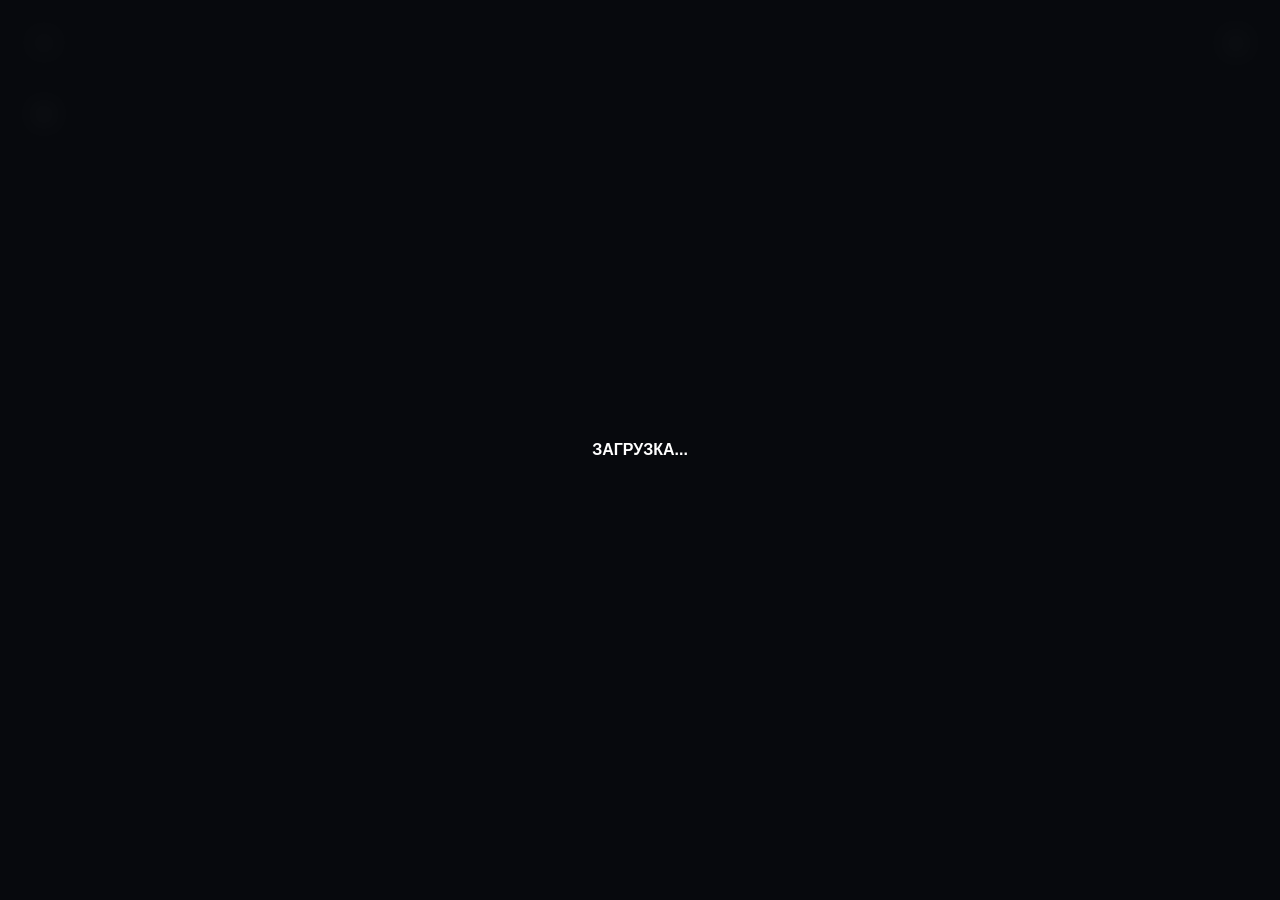
==== index.html @ c3de6f77 "при просмотре точки зум подстраивается под начальную и конечную метку" ====
<!DOCTYPE html>
<html lang="ru">
<head>
    <meta charset="utf-8">
    <title>Навигатор - Маршрут</title>
    <meta name="viewport" content="width=device-width, initial-scale=1.0, maximum-scale=1.0, user-scalable=no, viewport-fit=cover">
    <script src="https://api-maps.yandex.ru/2.1/?apikey=YANDEX_API_KEY&lang=ru_RU&suppressMapOpenBlock=true"></script>
    <script src="https://unpkg.com/@vkontakte/vk-bridge@latest/dist/browser.min.js"></script>
    <link rel="stylesheet" href="assets/css/menu-module.css">
    <!-- Список маршрутов -->
    <script src="assets/js/routes-list.js"></script>
    <script src="assets/js/menu-module.js"></script>
    <style>
    :root {
        --bg: #050505;
        --dark-panel: linear-gradient(180deg, rgba(20,20,20,0.85), rgba(10,10,10,0.8));
        --btn-txt: #ffffff;
        --border: rgba(255,255,255,0.25);
        --panel-blur: blur(22px);
        --target-lime: #00FF00;
    }
    html, body {
        margin: 0; padding: 0; height: 100%; width: 100%;
        font-family: -apple-system, sans-serif; overflow: hidden;
        background: var(--bg); position: fixed; touch-action: none;
        color: var(--btn-txt);
    }
    #map { position: absolute; inset: 0; z-index: 1; }
    [class*="-copyrights-pane"], [class*="-map-copyrights-promo"], [class*="-controls-pane"] { display: none !important; }

    /* Загрузочный экран */
    .loading-overlay {
        position: fixed; inset: 0; background: rgba(8,10,14,0.95);
        z-index: 9999; display: flex; flex-direction: column;
        align-items: center; justify-content: center;
        color: white; font-weight: 600; text-align: center;
        padding: 20px; backdrop-filter: blur(10px);
    }
    .loading-overlay.hidden { opacity: 0; pointer-events: none; transition: opacity 0.5s; }

    /* Wake Lock видео - невидимое */
    #wakeLockVideo {
        position: fixed;
        width: 1px;
        height: 1px;
        opacity: 0.001;
        pointer-events: none;
        z-index: -9999;
    }

    /* Общие стили кнопок */
    .circle-btn {
        position: absolute; z-index: 9005;
        background: var(--dark-panel);
        backdrop-filter: var(--panel-blur);
        -webkit-backdrop-filter: var(--panel-blur);
        width: 56px; height: 56px; border-radius: 50%;
        border: 1px solid var(--border);
        color: var(--btn-txt);
        cursor: pointer;
        transition: transform 0.15s, background 0.15s;
        display: flex; align-items: center; justify-content: center;
        box-shadow: 0 10px 25px rgba(0,0,0,0.22);
    }
    .circle-btn svg { fill: currentColor; width: 24px; height: 24px; }
    .circle-btn:active { transform: scale(0.95); background: rgba(30,32,40,0.9); }
    .circle-btn.active { background: rgba(52,199,89,0.42); border-color: rgba(103,255,153,0.45); }
    #listBtn { top: calc(16px + env(safe-area-inset-top)); left: 16px; }
    #locateBtn { top: calc(16px + env(safe-area-inset-top)); right: 16px; }

    /* Телеметрия */
    #telemetryPanel {
        position: absolute;
        top: calc(16px + env(safe-area-inset-top) + 66px); right: 16px;
        z-index: 9005;
        background: var(--dark-panel);
        backdrop-filter: var(--panel-blur);
        -webkit-backdrop-filter: var(--panel-blur);
        border-radius: 14px; padding: 10px 14px; color: white;
        display: none; flex-direction: column; align-items: center; gap: 6px;
        border: 1px solid var(--border);
        cursor: pointer;
        box-shadow: 0 10px 25px rgba(0,0,0,0.22);
        transition: transform 0.15s, background 0.15s;
        width: 56px; box-sizing: border-box;
    }
    #telemetryPanel.visible { display: flex; }
    #telemetryPanel:active { transform: scale(0.95); }
    .tel-item { display: flex; flex-direction: column; align-items: center; }
    .tel-label { font-size: 9px; color: #aaa; font-weight: 700; text-transform: uppercase; }
    .tel-value { font-size: 14px; font-weight: 800; text-align: center; }
    .tel-divider { height: 1px; width: 100%; background: rgba(255,255,255,0.15); margin: 4px 0; }

    /* HUD */
    #hud {
        position: absolute;
        bottom: calc(24px + env(safe-area-inset-bottom));
        left: 16px; right: 16px; z-index: 9000;
        background: var(--dark-panel);
        backdrop-filter: var(--panel-blur);
        -webkit-backdrop-filter: var(--panel-blur);
        border-radius: 20px; padding: 16px; color: var(--btn-txt);
        border: 1px solid var(--border);
        box-shadow: 0 12px 24px rgba(0,0,0,0.22);
        display: none; flex-direction: column; gap: 8px;
        pointer-events: auto;
        width: calc(100% - 32px); box-sizing: border-box;
    }
    #hud.active { display: flex; }
    .hud-header { display: flex; align-items: flex-start; gap: 10px; }
    .hud-index {
        background: rgba(255,255,255,0.2); color: white;
        font-size: 10px; font-weight: 800; padding: 2px 6px; border-radius: 6px;
    }
    .hud-cmd { font-size: 16px; font-weight: 700; flex: 1; }
    .hud-actions {
        width: 100%; display: flex; padding-top: 8px; gap: 8px;
        align-items: center; border-top: 1px solid rgba(255,255,255,0.1);
    }
    .hud-stats { display: flex; flex-direction: column; align-items: center; gap: 4px; }
    .hud-stats .stat-item { display: flex; align-items: baseline; gap: 2px; }
    .stat-value { font-size: 16px; font-weight: 800; line-height: 1; }
    .stat-value.in-range { color: var(--target-lime); }
    .stat-label-unit { font-size: 11px; color: #888; font-weight: 700; }
    .action-icon-btn {
        width: 36px; height: 36px; border-radius: 12px;
        display: flex; align-items: center; justify-content: center;
        background: rgba(255,255,255,0.12);
        border: 1px solid var(--border);
        cursor: pointer; flex-shrink: 0;
    }
    .action-icon-btn svg { fill: #f3f4f6; width: 20px; height: 20px; }
    #selectBtn {
        padding: 10px 16px; border-radius: 10px;
        border: 1px solid var(--border);
        background: rgba(52,199,89,0.42);
        border-color: rgba(103,255,153,0.45);
        color: #fff; font-size: 14px; font-weight: 700;
        cursor: pointer; flex-shrink: 0;
        transition: transform 0.15s, background 0.15s;
        display: none;
    }
    #selectBtn:active { transform: scale(0.95); }
    .nav-arrow-btn {
        width: 40px; height: 40px; border-radius: 10px;
        background: rgba(255,255,255,0.2);
        border: 1px solid rgba(255,255,255,0.4);
        display: flex; align-items: center; justify-content: center;
        cursor: pointer; flex-shrink: 0;
        transition: background 0.15s, transform 0.15s;
    }
    .nav-arrow-btn svg { fill: #ffffff; width: 24px; height: 24px; filter: drop-shadow(0 0 2px rgba(0,0,0,0.8)); }
    .nav-arrow-btn:active { transform: scale(0.95); background: rgba(255,255,255,0.3); }
    .nav-arrow-btn:disabled { opacity: 0.3; cursor: not-allowed; }

    /* Список точек */
    #pointsList {
        position: absolute;
        top: calc(16px + env(safe-area-inset-top) + 66px);
        bottom: calc(24px + env(safe-area-inset-bottom) + 150px);
        left: 16px;
        width: calc(100% - 32px);
        background: var(--dark-panel);
        backdrop-filter: var(--panel-blur);
        -webkit-backdrop-filter: var(--panel-blur);
        border-radius: 14px; border: 1px solid var(--border);
        z-index: 9700; box-shadow: 0 20px 40px rgba(0,0,0,0.35);
        pointer-events: auto;
        display: none; flex-direction: column; overflow: hidden;
    }
    #pointsList .header {
        padding: 12px 16px;
        border-bottom: 1px solid rgba(255,255,255,0.1);
        font-weight: 800; font-size: 11px; text-align: center;
        color: rgba(255,255,255,0.5); text-transform: uppercase;
    }
    #pointsListContent {
        overflow-y: auto; padding: 8px;
        display: flex; flex-direction: column; gap: 6px;
    }
    .point-item {
        display: flex; align-items: flex-start; gap: 10px;
        padding: 12px; border-radius: 16px; color: white;
        border-bottom: 1px solid rgba(255,255,255,0.05);
        cursor: pointer;
    }
    .point-item:active { background: rgba(255,255,255,0.08); }
    .point-item.active { background: rgba(255,255,255,0.14); }
    .point-badge {
        min-width: 24px; height: 24px; border-radius: 8px;
        background: rgba(255,255,255,0.1);
        font-size: 11px; font-weight: 800;
        display: flex; align-items: center; justify-content: center;
        margin-top: 4px;
    }
    .active .point-badge { background: rgba(255,255,255,0.24); color: #fff; }
    .point-content { flex: 1; min-width: 0; display: flex; flex-direction: column; gap: 2px; }
    .point-name {
        font-size: 15px; font-weight: 600; line-height: 1.3;
        color: #fff; word-wrap: break-word;
    }

    /* Комментарий */
    #commentBlock {
        display: none; margin-bottom: 10px; padding: 10px;
        background: rgba(255,149,0,0.15);
        border-radius: 10px; border: 1px solid rgba(255,149,0,0.4);
    }
    #commentBlock.visible { display: block; }
    #commentText { font-size: 12px; line-height: 1.5; color: #e5e7eb; white-space: pre-wrap; }
    #closeCommentBtn {
        width: 20px; height: 20px; border-radius: 6px;
        background: rgba(255,149,0,0.3);
        border: 1px solid rgba(255,149,0,0.5);
        color: #fff; display: flex; align-items: center; justify-content: center;
        cursor: pointer; font-size: 14px; line-height: 1; flex-shrink: 0;
    }

    /* Toast */
    #toast {
        position: fixed;
        top: calc(80px + env(safe-area-inset-top)); left: 50%;
        transform: translateX(-50%) translateY(-100px);
        background: var(--dark-panel); color: #ffffff;
        padding: 14px 24px; border-radius: 16px;
        font-size: 14px; z-index: 9999;
        transition: 0.4s; opacity: 0;
        backdrop-filter: var(--panel-blur);
        -webkit-backdrop-filter: var(--panel-blur);
        border: 1px solid var(--border); font-weight: 700;
        max-width: 80vw; white-space: pre-wrap;
        text-align: center; line-height: 1.4; pointer-events: none;
    }
    #toast.show { transform: translateX(-50%) translateY(0); opacity: 1; }
    #toast.success { background: rgba(52,199,89,0.95); }
    #toast.error { background: rgba(255,59,48,0.95); }
    #toast.info { background: rgba(0,0,0,0.82); }

    /* Wake lock */
    #v { position: fixed; width: 1px; height: 1px; opacity: 0.01; pointer-events: none; }
    </style>
</head>
<body>

<div id="loading" class="loading-overlay">
    <div id="loadingText">ЗАГРУЗКА...</div>
    <div id="errorMsg" style="color: #FF3B30; display: none; margin-top: 10px;"></div>
</div>

<!-- Wake Lock видео - зацикленное видео для предотвращения гашения экрана -->
<video id="wakeLockVideo" playsinline muted loop></video>

<div id="map"></div>
<button id="listBtn" class="circle-btn">
    <svg viewBox="0 0 24 24"><path d="M4 10.5c-.83 0-1.5.67-1.5 1.5s.67 1.5 1.5 1.5 1.5-.67 1.5-1.5-.67-1.5-1.5-1.5zm0-6c-.83 0-1.5.67-1.5 1.5S3.17 7.5 4 7.5 5.5 6.83 5.5 6 4.83 4.5 4 4.5zm0 12c-.83 0-1.5.68-1.5 1.5s.68 1.5 1.5 1.5 1.5-.68 1.5-1.5-.67-1.5-1.5-1.5zM7 19h14v-2H7v2zm0-6h14v-2H7v2zm0-8v2h14V5H7z"/></svg>
</button>
<button id="mapTypeBtn" class="circle-btn" title="Переключить вид карты" style="top: calc(88px + env(safe-area-inset-top)); left: 16px;">
    <svg viewBox="0 0 24 24"><path d="M11.99 18.54l-7.37-5.73L3 14.07l9 7 9-7-1.63-1.27-7.38 5.74zM12 16l7.36-5.73L21 9l-9-7-9 7 1.63 1.27L12 16z"/></svg>
</button>
<button id="locateBtn" class="circle-btn">
    <svg viewBox="0 0 24 24"><path d="M12 8c-2.21 0-4 1.79-4 4s1.79 4 4 4 4-1.79 4-4-1.79-4-4-4zm8.94 3c-.46-4.17-3.77-7.48-7.94-7.94V1h-2v2.06C6.83 3.52 3.52 6.83 3.06 11H1v2h2.06c.46 4.17 3.77 7.48 7.94 7.94V23h2v-2.06c4.17-.46 7.48-3.77 7.94-7.94H23v-2h-2.06zM12 19c-3.87 0-7-3.13-7-7s3.13-7 7-7 7 3.13 7 7-3.13 7-7 7z"/></svg>
</button>

<div id="telemetryPanel">
    <div class="tel-item"><span class="tel-label">КМ/Ч</span><span class="tel-value" id="telSpeed">0</span></div>
    <div class="tel-divider"></div>
    <div class="tel-item"><span class="tel-label">АЗ</span><span class="tel-value" id="telAz">0°</span></div>
</div>

<div id="hud">
    <div id="commentBlock">
        <div style="display:flex; justify-content:space-between; align-items:flex-start; gap:10px;">
            <div id="commentText"></div>
            <button id="closeCommentBtn">×</button>
        </div>
    </div>
    <div class="hud-header">
        <span class="hud-index" id="hudIndex">1</span>
        <div class="hud-cmd" id="hudCmd">Маршрут не выбран</div>
    </div>
    <div class="hud-actions">
        <button id="prevBtn" class="nav-arrow-btn" title="Предыдущая точка">
            <svg viewBox="0 0 24 24"><path d="M15.41 7.41L14 6l-6 6 6 6 1.41-1.41L10.83 12z"/></svg>
        </button>
        <div class="hud-stats">
            <div class="stat-item">
                <span class="stat-value" id="hudDist">---</span><span class="stat-label-unit">м</span>
            </div>
            <div class="stat-item">
                <span class="stat-value" id="hudTargetAz">---</span><span class="stat-label-unit">°</span>
            </div>
        </div>
        <div style="display:flex; gap:8px; flex:1; justify-content:center; align-items:center;">
            <button id="selectBtn">Выбрать</button>
            <button id="speakBtn" class="action-icon-btn">
                <svg viewBox="0 0 24 24"><path d="M3 9v6h4l5 5V4L7 9H3zm13.5 3c0-1.77-1.02-3.29-2.5-4.03v8.05c1.48-.73 2.5-2.25 2.5-4.02z"/></svg>
            </button>
        </div>
        <button id="nextBtn" class="nav-arrow-btn" title="Следующая точка">
            <svg viewBox="0 0 24 24"><path d="M10 6L8.59 7.41 13.17 12l-4.58 4.59L10 18l6-6z"/></svg>
        </button>
    </div>
</div>

<div id="pointsList">
    <div class="header">Список точек</div>
    <div id="pointsListContent"></div>
</div>
<div id="toast"></div>

<script>
// ============================================
// КОНФИГУРАЦИЯ
// ============================================
const COLORS = {
    Gold: { hex: '#FFD700' }, Blue: { hex: '#007AFF' }, Red: { hex: '#FF3B30' },
    Fuchsia: { hex: '#AF52DE' }, Orange: { hex: '#FF9500' }, Purple: { hex: '#5856D6' },
    Cyan: { hex: '#5AC8FA' }, Brown: { hex: '#A2845E' }, Lime: { hex: '#34C759' }
};

const APP = {
    map: null, userMarker: null, lastPos: null, lastAz: 0, autoCenter: false, currentSpeed: 0,
    navPoints: [], navCurrentIndex: 0, navPreviewIndex: -1,
    navAudio: new Audio(),
    navConfig: { TRIGGER_DIST: 25, AZ_TOLERANCE: 45, SPEED_THRESHOLD: 2 }
};

const $ = id => document.getElementById(id);

// ============================================
// VK MINI APPS
// ============================================
if (typeof vkBridge !== 'undefined') {
    vkBridge.send('VKWebAppInit');
}

// ============================================
// УВЕДОМЛЕНИЯ
// ============================================
let toastTimer = null;

function showToast(text, type = 'info', duration = 2000) {
    const el = $('toast');
    el.textContent = text;
    el.className = `toast ${type} show`;
    
    if (toastTimer) clearTimeout(toastTimer);
    toastTimer = setTimeout(() => el.classList.remove('show'), duration);
}

// ============================================
// ГЕОЛОКАЦИЯ
// ============================================
function getUserLocSvg(azimuth = 0) {
    return 'data:image/svg+xml;utf8,' + encodeURIComponent(
        `<svg xmlns="http://www.w3.org/2000/svg" width="40" height="40" viewBox="0 0 40 40">
            <g transform="rotate(${azimuth}, 20, 20)">
                <path d="M20,4 L32,34 L20,28 L8,34 Z" fill="#FF3B30" stroke="white" stroke-width="2"/>
            </g>
        </svg>`
    );
}

function calcAzimuth(p1, p2) {
    if (!p1 || !p2) return 0;
    const [la1, lo1] = p1.map(v => v * Math.PI / 180);
    const [la2, lo2] = p2.map(v => v * Math.PI / 180);
    const y = Math.sin(lo2 - lo1) * Math.cos(la2);
    const x = Math.cos(la1) * Math.sin(la2) - Math.sin(la1) * Math.cos(la2) * Math.cos(lo2 - lo1);
    return Math.round((Math.atan2(y, x) * 180 / Math.PI + 360) % 360);
}

function initGeolocation() {
    if (navigator.geolocation) {
        navigator.geolocation.watchPosition(
            (pos) => {
                const coords = [pos.coords.latitude, pos.coords.longitude];
                const speed = (pos.coords.speed || 0) * 3.6;
                if (APP.lastPos && speed >= APP.navConfig.SPEED_THRESHOLD)
                    APP.lastAz = calcAzimuth(APP.lastPos, coords);
                APP.lastPos = coords;
                APP.currentSpeed = speed;

                if (APP.userMarker) {
                    APP.userMarker.geometry.setCoordinates(coords);
                    APP.userMarker.options.set('visible', true);
                    APP.userMarker.options.set('iconImageHref', getUserLocSvg(APP.lastAz));
                }
                $('telSpeed').textContent = Math.round(APP.currentSpeed);
                $('telAz').textContent = `${Math.round(APP.lastAz)}°`;

                if (APP.autoCenter && APP.map) APP.map.setCenter(coords);
                if (APP.navCurrentIndex >= 0 && APP.navPreviewIndex < 0) navCheckTriggers();
            },
            (err) => console.warn('Geolocation error:', err),
            { enableHighAccuracy: true, maximumAge: 5000, timeout: 10000 }
        );
    }
}

function toggleAutoCenter() {
    APP.autoCenter = !APP.autoCenter;
    $('locateBtn').classList.toggle('active', APP.autoCenter);
    if (APP.autoCenter && APP.lastPos) APP.map.setCenter(APP.lastPos);
    showToast(APP.autoCenter ? 'Привязка включена' : 'Привязка отключена');
}

// ============================================
// ОТРИСОВКА МАРШРУТА
// ============================================
function getNavIconSvg(col, txt, az, isEnd, isCurr = false, hasComm = false) {
    const s = isEnd ? 34 : 40, c = s / 2;
    const strk = isCurr ? '#00FF00' : '#000000';
    const textColor = hasComm ? '#FF9500' : '#000000';
    const svg = `<svg xmlns="http://www.w3.org/2000/svg" width="${s}" height="${s}">
        <g transform="rotate(${az},${c},${c})">
            <polygon points="${c},2 ${c+10},${s-5} ${c},${s-14} ${c-10},${s-5}" fill="${col}" stroke="${strk}" stroke-width="1.5"/>
        </g>
        <circle cx="${c}" cy="${c}" r="${isEnd ? 7 : 9}" fill="${col}" stroke="${strk}" stroke-width="1.5"/>
        <text x="${c}" y="${c+0.5}" font-size="${isEnd ? 8 : 9}" font-family="Arial" font-weight="900" text-anchor="middle" dominant-baseline="middle" fill="${textColor}" stroke="white" stroke-width="2" style="paint-order:stroke fill">${txt}</text>
    </svg>`;
    return 'data:image/svg+xml;base64,' + btoa(unescape(encodeURIComponent(svg)));
}

// Очистка маршрута с карты
function clearRoute() {
    if (APP.map && APP.navPoints) {
        APP.navPoints.forEach(p => {
            if (p.placemark) APP.map.geoObjects.remove(p.placemark);
            if (p.line) APP.map.geoObjects.remove(p.line);
            if (p.endPlacemark) APP.map.geoObjects.remove(p.endPlacemark);
        });
    }
    APP.navPoints = [];
    APP.navCurrentIndex = 0;
    APP.navPreviewIndex = -1;
    
    // Скрываем HUD
    $('hud').classList.remove('active');
}

function renderRoutePoints() {
    if (APP.map && APP.navPoints) {
        APP.navPoints.forEach(p => {
            if (p.placemark) APP.map.geoObjects.remove(p.placemark);
            if (p.line) APP.map.geoObjects.remove(p.line);
            if (p.endPlacemark) APP.map.geoObjects.remove(p.endPlacemark);
        });
    }

    APP.navPoints = APP.navPoints.map((p, i) => {
        const isCurrent = (i === APP.navCurrentIndex);
        const isPreview = (i === APP.navPreviewIndex);
        const isPassed = (i < APP.navCurrentIndex);
        const isPrevious = (i === APP.navCurrentIndex - 1);  // Предыдущая точка
        const hasComm = p.comm && p.comm.trim() !== '';
        
        // В режиме предпросмотра показываем только просматриваемую точку
        // В обычном режиме показываем все точки кроме пройденных (кроме предыдущей)
        const showPoint = APP.navPreviewIndex >= 0 ? isPreview : (!isPassed || isCurrent || isPrevious);
        // Показываем путь только у текущей, предыдущей и просматриваемой точки
        const showPath = isCurrent || isPreview || isPrevious;

        if (!showPoint) return { ...p, placemark: null, line: null, endPlacemark: null, hidden: true };

        const placemark = new ymaps.Placemark([p.lat, p.lon], { pointIndex: i }, {
            iconLayout: 'default#image',
            iconImageHref: getNavIconSvg(p.hex, p.id, p.az, false, isCurrent || isPreview, hasComm),
            iconImageSize: [40, 40], iconImageOffset: [-20, -20],
            iconOpacity: isPreview ? 1 : (isPrevious ? 0.5 : (isPassed ? 0.3 : 1)),
            zIndex: (isCurrent || isPreview) ? 1000 : (isPassed ? 600 : 500)
        });
        placemark.events.add('click', e => {
            const idx = e.get('target').properties.get('pointIndex');
            if (idx !== APP.navCurrentIndex) showPreview(idx);
            else closePreview();
        });

        let line = null, endPlacemark = null;
        if (showPath && p.pts && p.pts.length >= 2) {
            line = new ymaps.Polyline(p.pts, {}, {
                strokeColor: p.hex,
                strokeWidth: isCurrent ? 4 : (isPreview || isPrevious ? 3 : 2),
                strokeOpacity: isCurrent ? 1 : (isPreview ? 0.8 : (isPrevious ? 0.5 : 0.4)),
                outline: true, outlineColor: '#000000', outlineWidth: 1.5
            });
            const last = p.pts[p.pts.length - 1], prev = p.pts[p.pts.length - 2];
            endPlacemark = new ymaps.Placemark(last, {}, {
                iconLayout: 'default#image',
                iconImageHref: getNavIconSvg(p.hex, p.id, calcAzimuth(prev, last), true, isCurrent || isPreview, hasComm),
                iconImageSize: [34, 34], iconImageOffset: [-17, -17],
                iconOpacity: isPreview ? 1 : (isPrevious ? 0.5 : (isPassed ? 0.3 : 1)),
                zIndex: isCurrent ? 950 : (isPrevious ? 900 : 800),
                interactive: false
            });
        }
        if (APP.map) {
            APP.map.geoObjects.add(placemark);
            if (line) APP.map.geoObjects.add(line);
            if (endPlacemark) APP.map.geoObjects.add(endPlacemark);
        }
        return { ...p, placemark, line, endPlacemark, hidden: false };
    });
    renderPointsList();
    updateHud();
}

function updateHud() {
    const isPreview = APP.navPreviewIndex >= 0;
    const idx = isPreview ? APP.navPreviewIndex : APP.navCurrentIndex;
    const t = APP.navPoints[idx];
    if (!t) return;

    $('hudIndex').textContent = idx + 1;
    $('hudCmd').textContent = t.cmd;
    $('hudTargetAz').textContent = Math.round(t.az);
    $('speakBtn').onclick = () => playCommand(t.cmd);

    $('selectBtn').style.display = isPreview ? 'flex' : 'none';
    if (isPreview) $('selectBtn').onclick = () => setTarget(idx);
    
    // Показываем статистику и в режиме просмотра
    document.querySelector('.hud-stats').style.display = 'flex';
    
    // В режиме просмотра показываем дистанцию до точки просмотра
    if (isPreview && APP.lastPos) {
        const d = ymaps.coordSystem.geo.getDistance(APP.lastPos, [t.lat, t.lon]);
        let ad = Math.abs(APP.lastAz - t.az) % 360;
        if (ad > 180) ad = 360 - ad;
        updateHudDist(d, ad);
    } else if (!isPreview) {
        // В обычном режиме дистанция обновляется в navCheckTriggers
    } else {
        // В режиме просмотра без геопозиции
        $('hudDist').textContent = '---';
        $('hudDist').classList.remove('in-range');
        $('hudTargetAz').classList.remove('in-range');
    }

    const prevBtn = $('prevBtn'), nextBtn = $('nextBtn');
    prevBtn.disabled = (idx <= 0);
    nextBtn.disabled = (idx >= APP.navPoints.length - 1);
    prevBtn.onclick = () => idx > 0 && showPreview(idx - 1);
    nextBtn.onclick = () => idx < APP.navPoints.length - 1 && showPreview(idx + 1);

    const hasComm = t.comm && t.comm.trim() !== '';
    $('commentText').textContent = t.comm;
    $('commentBlock').classList.toggle('visible', hasComm);
}

function updateHudDist(d, ad) {
    $('hudDist').textContent = `${Math.round(d)}`;
    $('hudDist').classList.toggle('in-range', d <= APP.navConfig.TRIGGER_DIST);
    $('hudTargetAz').classList.toggle('in-range', ad <= APP.navConfig.AZ_TOLERANCE);
}

function showPreview(i) {
    const p = APP.navPoints[i];
    if (!p) return;
    $('pointsList').style.display = 'none';
    APP.navPreviewIndex = i;
    updateHud();
    renderRoutePoints();

    if (p.pts && p.pts.length >= 2) {
        // Показываем только начальную и конечную точку пути просматриваемой метки
        const firstPt = p.pts[0];
        const lastPt = p.pts[p.pts.length - 1];
        
        // Вычисляем границы для отображения обеих точек
        const minLat = Math.min(firstPt[0], lastPt[0]);
        const maxLat = Math.max(firstPt[0], lastPt[0]);
        const minLon = Math.min(firstPt[1], lastPt[1]);
        const maxLon = Math.max(firstPt[1], lastPt[1]);
        
        // Добавляем небольшой отступ
        const latMargin = (maxLat - minLat) * 0.3 || 0.001;
        const lonMargin = (maxLon - minLon) * 0.3 || 0.001;
        
        const bounds = [
            [minLat - latMargin, minLon - lonMargin],
            [maxLat + latMargin, maxLon + lonMargin]
        ];
        
        // Устанавливаем карту по границам (автоматически подбирает зум)
        APP.map.setBounds(bounds, {
            checkZoomRange: true,
            duration: 1000
        });
    } else if (p.lat && p.lon) {
        APP.map.setCenter([p.lat, p.lon], 17);
    }
}

function setTarget(i) {
    APP.navCurrentIndex = i;
    APP.navPreviewIndex = -1;
    renderRoutePoints();
    updateHud();
    $('pointsList').style.display = 'none';
}

function closePreview() {
    APP.navPreviewIndex = -1;
    renderRoutePoints();
    updateHud();
}

function renderPointsList() {
    const list = $('pointsListContent');
    if (!list) return;
    list.innerHTML = APP.navPoints.map((p, i) => {
        const isPassed = i < APP.navCurrentIndex;
        const isCurrent = i === APP.navCurrentIndex;
        const isPreview = i === APP.navPreviewIndex;
        const isPrevious = i === APP.navCurrentIndex - 1;
        const cmdSafe = p.cmd.replace(/'/g, "\\'");
        const hasComm = p.comm && p.comm.trim() !== '';
        const badgeStyle = isCurrent ? 'background:#00FF00;color:black' :
                          isPreview ? 'background:rgba(61,160,255,0.6);color:black' :
                          isPrevious ? 'background:rgba(255,255,255,0.5);color:black' :
                          isPassed ? 'background:rgba(255,255,255,0.2)' : '';
        const opacity = isPrevious ? 0.6 : (isPassed && !isPreview ? 0.4 : 1);
        return `<div class="point-item ${isCurrent || isPreview ? 'active' : ''}" onclick="showPreview(${i});" style="opacity:${opacity}">
            <div class="point-badge" style="${badgeStyle}">${p.id}</div>
            <div class="point-content">
                <div class="point-name" style="display:flex; align-items:center; gap:6px;">
                    ${p.cmd}
                    ${hasComm ? '<span style="display:inline-flex; align-items:center; justify-content:center; width:18px; height:18px; background:rgba(255,149,0,0.9); border-radius:50%; color:#fff; font-size:13px; font-weight:800; flex-shrink:0;">i</span>' : ''}
                </div>
            </div>
            <button class="action-icon-btn" onclick="event.stopPropagation(); playCommand('${cmdSafe}');">
                <svg viewBox="0 0 24 24"><path d="M3 9v6h4l5 5V4L7 9H3zm13.5 3c0-1.77-1.02-3.29-2.5-4.03v8.05c1.48-.73 2.5-2.25 2.5-4.02z"/></svg>
            </button>
        </div>`;
    }).join('');
}

function togglePointsList() {
    const menu = $('pointsList');
    menu.style.display = menu.style.display === 'flex' ? 'none' : 'flex';
    if (menu.style.display === 'flex') renderPointsList();
}

// ============================================
// АУДИО
// ============================================
// Все возможные аудиокоманды для полного кэширования
const ALL_AUDIO_COMMANDS = [
    "На перекрестке повернем налево", "На перекрестке едем прямо", "На перекрестке повернем направо",
    "На перекрестке выполним разворот", "На круговом движении первый съезд", "На круговом движении второй съезд",
    "На круговом движении третий съезд", "На круговом движении четвертый съезд", "На круговом движении выполним разворот",
    "На регулируемом перекрестке повернем налево", "На регулируемом перекрестке едем прямо", "На регулируемом перекрестке повернем направо",
    "На регулируемом перекрестке выполним разворот", "На нерегулируемом перекрестке повернем налево", "На нерегулируемом перекрестке едем прямо",
    "На нерегулируемом перекрестке повернем направо", "На нерегулируемом перекрестке выполним разворот",
    "Выполним разворот вне перекрестка", "Выполним разворот в ближайшем разрешенном месте", "Найдите место для разворота и развернитесь",
    "Выполняем разгон до максимальной скорости", "Набираем максимальную скорость на данном участке дороги", "Разгоняемся до максимальной разрешенной скорости",
    "По моей команде выполним остановку и начало движения на подъеме", "Выполняем остановку и начало движения на подъеме",
    "Поворачиваем направо", "Поворачиваем налево", "Далее повернем направо", "Далее повернем налево",
    "На светофоре повернем направо", "На светофоре повернем налево", "Поворачиваем направо к ленте", "Поворачиваем направо на заправку",
    "Едем в прямом направлении", "Выполняем параллельную парковку и гараж",
    "Выполняем разворот в ограниченном пространстве", "Выполним разворот в ограниченном пространстве с использованием передачи заднего хода",
    "Выполняем остановку параллельно краю проезжей части", "Выполняем остановку в ближайшем разрешенном месте",
    "Начинаем движение", "Как будете готовы начинаем движение",
    "Выполним разворот в ближайшем разрешенном месте", "Найдите место для остановки и остановитесь", "Остановитесь в ближайшем разрешенном месте"
];

function getAudioPath(text) {
    if (!text) return null;
    const normalized = text.normalize('NFC').toLowerCase()
        .replace(/[.,\/#!$%\^&\*;:{}=\-`~()]/g, "").trim()
        .replace(/\s+/g, '_');
    return `audio/${encodeURIComponent(normalized)}.mp3`;
}

async function playCommand(text) {
    const path = getAudioPath(text);
    if (!path) return;
    APP.navAudio.pause();
    if ('caches' in window) {
        try {
            const cache = await caches.open('route-audio-v1');
            const cached = await cache.match(path);
            if (cached) {
                APP.navAudio.src = URL.createObjectURL(await cached.blob());
                APP.navAudio.play().catch(e => console.error(e));
                return;
            }
        } catch (e) { console.warn("Cache error:", e); }
    }
    APP.navAudio.src = path;
    APP.navAudio.play().catch(e => console.warn("Audio play failed:", e));
}

async function preloadAudio() {
    if (!('caches' in window)) return;

    const cache = await caches.open('route-audio-v1');

    // Кэшируем все возможные команды
    const allPaths = ALL_AUDIO_COMMANDS.map(cmd => getAudioPath(cmd)).filter(p => p);
    const uniquePaths = [...new Set(allPaths)];

    let loaded = 0;
    let failed = 0;

    for (const path of uniquePaths) {
        try {
            const res = await fetch(path);
            if (res.ok) await cache.put(path, res);
            else failed++;
        } catch (e) {
            failed++;
        }
        loaded++;
    }

    const cachedCount = loaded - failed;
    console.log(`Закешировано: ${cachedCount}/${uniquePaths.length} файлов`);
}

// ============================================
// ТРИГГЕРЫ
// ============================================
function navCheckTriggers() {
    if (APP.navCurrentIndex < 0 || !APP.lastPos || !APP.navPoints[APP.navCurrentIndex]) return;
    const t = APP.navPoints[APP.navCurrentIndex];
    const d = ymaps.coordSystem.geo.getDistance(APP.lastPos, [t.lat, t.lon]);
    let ad = Math.abs(APP.lastAz - t.az) % 360;
    if (ad > 180) ad = 360 - ad;
    updateHudDist(d, ad);

    if (d <= APP.navConfig.TRIGGER_DIST && ad <= APP.navConfig.AZ_TOLERANCE) {
        playCommand(t.cmd);
        APP.navCurrentIndex++;
        APP.navPreviewIndex = -1;
        if (APP.navCurrentIndex < APP.navPoints.length) {
            renderRoutePoints();
            updateHud();
        } else {
            $('hudCmd').textContent = "ФИНИШ";
            showToast('Маршрут завершён!', 'success');
        }
    }
}

// ============================================
// ЗАГРУЗКА МАРШРУТА
// ============================================
// Функция принимает JSON данные маршрута (не название!)
function loadRouteFromJSON(data) {
    processRouteData(data, 'Маршрут');
}

function processRouteData(data, name) {
    // Включаем Wake Lock
    startWakeLock();
    
    console.log('processRouteData:', { data, name });
    
    if (!data || !Array.isArray(data)) {
        throw new Error('Неверный формат данных: ожидается массив');
    }
    if (data.length === 0) {
        throw new Error('Маршрут пуст');
    }
    
    APP.navPoints = data.map((d, i) => {
        const pts = d.pts || [];
        if (!pts || pts.length === 0) {
            console.warn('Точка ' + i + ' без координат, пропускаем');
            return null;
        }
        return {
            id: d.id || (i + 1), lat: pts[0]?.[0], lon: pts[0]?.[1],
            color: d.color, hex: COLORS[d.color]?.hex || '#007AFF',
            cmd: (d.cmd || d.comm || `Т${i + 1}`).trim(),
            comm: d.comm || '', pts: pts,
            az: pts.length >= 2 ? calcAzimuth(pts[0], pts[1]) : 0
        };
    }).filter(p => p !== null);
    
    console.log('Обработано точек:', APP.navPoints.length);
    
    if (APP.navPoints.length === 0) {
        throw new Error('Нет валидных точек в маршруте');
    }
    
    APP.navCurrentIndex = 0;
    APP.navPreviewIndex = -1;

    $('hud').classList.add('active');
    $('telemetryPanel').classList.add('visible');
    $('jsonModal').classList.add('hidden');
    $('loading').classList.add('hidden');

    renderRoutePoints();
    updateHud();

    // Показываем все точки маршрута на карте
    if (APP.navPoints.length > 0 && APP.map) {
        setTimeout(() => {
            // Вычисляем границы только по точкам маршрута (игнорируя маркер пользователя)
            let minLat = Infinity, maxLat = -Infinity;
            let minLon = Infinity, maxLon = -Infinity;
            
            APP.navPoints.forEach(p => {
                if (p.lat && p.lon) {
                    if (p.lat < minLat) minLat = p.lat;
                    if (p.lat > maxLat) maxLat = p.lat;
                    if (p.lon < minLon) minLon = p.lon;
                    if (p.lon > maxLon) maxLon = p.lon;
                }
            });
            
            // Устанавливаем карту по границам точек маршрута
            if (minLat !== Infinity) {
                const bounds = [[minLat, minLon], [maxLat, maxLon]];
                APP.map.setBounds(bounds, { zoomMargin: 80 });
                console.log('[Map] Карта по границам маршрута:', bounds);
            }
        }, 100);
    }
    preloadAudio();

    // Получаем имя маршрута из URL (hash или query)
    let routeName = name;

    // Проверяем query string: ?m=id-название
    const searchParam = new URLSearchParams(window.location.search).get('m');
    if (searchParam) {
        routeName = searchParam;
    } else {
        // Проверяем hash: #m=id-название
        const hash = window.location.hash.slice(1);
        if (hash) {
            const hashParams = new URLSearchParams(hash);
            const hashParam = hashParams.get('m');
            if (hashParam) {
                routeName = hashParam;
            }
        }
    }

    console.log(`[App] Маршрут загружен: ${routeName}`);
}

// ============================================
// WAKE LOCK (Видео + Аудио + Canvas)
// ============================================
let wakeLockInterval = null;
const wakeVideo = document.getElementById('wakeLockVideo');
let wakeCanvas = null;
let wakeCanvasStream = null;

// Генерация видео через Canvas для Wake Lock
function initWakeVideo() {
    if (!wakeCanvas) {
        wakeCanvas = document.createElement('canvas');
        wakeCanvas.width = 1;
        wakeCanvas.height = 1;
        const ctx = wakeCanvas.getContext('2d');
        ctx.fillStyle = '#000';
        ctx.fillRect(0, 0, 1, 1);
        
        // Получаем MediaStream из canvas
        if (wakeCanvas.captureStream) {
            wakeCanvasStream = wakeCanvas.captureStream(30);
        } else if (wakeCanvas.mozCaptureStream) {
            wakeCanvasStream = wakeCanvas.mozCaptureStream(30);
        }
    }
}

// Пустой аудио буфер для инициализации аудио контекста
function initAudioContext() {
    if (typeof AudioContext !== 'undefined') {
        const audioCtx = new (window.AudioContext || window.webkitAudioContext)();
        const oscillator = audioCtx.createOscillator();
        const gainNode = audioCtx.createGain();
        gainNode.gain.value = 0;
        oscillator.connect(gainNode);
        gainNode.connect(audioCtx.destination);
        oscillator.start();
        setTimeout(() => oscillator.stop(), 100);
        return audioCtx;
    }
    return null;
}

function startWakeLock() {
    console.log('startWakeLock called');
    
    // Инициализируем canvas видео
    initWakeVideo();
    
    // Метод 1: Воспроизведение видео из canvas
    if (wakeVideo && wakeCanvasStream) {
        wakeVideo.srcObject = wakeCanvasStream;
        wakeVideo.play().catch(e => console.log('Wake video error:', e));
        console.log('Wake video started');
    }
    
    // Метод 2: Аудио контекст для предотвращения сна
    const audioCtx = initAudioContext();
    console.log('Audio context initialized');
    
    // Метод 3: Периодическая активность
    if ('vibrate' in navigator) {
        navigator.vibrate(0);
    }
    
    // Повторяем каждые 3 секунды для надёжности
    if (wakeLockInterval) clearInterval(wakeLockInterval);
    wakeLockInterval = setInterval(() => {
        if (wakeVideo && wakeVideo.paused) {
            wakeVideo.play().catch(e => console.log('Wake video restart error:', e));
            console.log('Wake video restarted');
        }
        if (audioCtx && audioCtx.state === 'suspended') {
            audioCtx.resume();
        }
        // Рисуем на canvas для активности
        if (wakeCanvas) {
            const ctx = wakeCanvas.getContext('2d');
            ctx.fillStyle = '#' + Math.floor(Math.random()*16777215).toString(16);
            ctx.fillRect(0, 0, 1, 1);
        }
    }, 3000);
    
    console.log('Wake Lock started');
}

function stopWakeLock() {
    if (wakeLockInterval) {
        clearInterval(wakeLockInterval);
        wakeLockInterval = null;
    }
    if (wakeVideo) {
        wakeVideo.pause();
        wakeVideo.srcObject = null;
    }
}

// При загрузке страницы тоже пробуем включить
document.addEventListener('DOMContentLoaded', () => {
    setTimeout(startWakeLock, 500);
});

// ============================================
// ИНИЦИАЛИЗАЦИЯ
// ============================================
ymaps.ready(() => {
    APP.map = new ymaps.Map('map', {
        center: [56.3399, 43.9332], zoom: 17,
        type: 'yandex#satellite', controls: []
    });

    APP.userMarker = new ymaps.Placemark([0, 0], {}, {
        iconLayout: 'default#image',
        iconImageHref: getUserLocSvg(0),
        iconImageSize: [40, 40], iconImageOffset: [-20, -20],
        zIndex: 5000, visible: false
    });
    APP.map.geoObjects.add(APP.userMarker);
    initGeolocation();

    // Обработчики
    $('listBtn').addEventListener('click', togglePointsList);
    $('locateBtn').addEventListener('click', toggleAutoCenter);
    $('closeCommentBtn').addEventListener('click', e => {
        e.stopPropagation();
        $('commentBlock').classList.remove('visible');
    });
    
    // Переключение вида карты (спутник → схема → гибрид → спутник)
    let mapTypeIndex = 0; // 0 = спутник, 1 = схема, 2 = гибрид
    const mapTypes = ['yandex#satellite', 'yandex#map', 'yandex#hybrid'];
    $('mapTypeBtn').addEventListener('click', () => {
        mapTypeIndex = (mapTypeIndex + 1) % 3;
        APP.map.setType(mapTypes[mapTypeIndex]);
        console.log('[Map] Тип карты:', mapTypes[mapTypeIndex]);
    });

    // Клик по карте
    APP.map.events.add('click', () => {
        closePreview();
        $('pointsList').style.display = 'none';
    });

    // Инициализация модуля меню
    MenuModule.init(loadRouteFromJSON);
    
    $('loading').classList.add('hidden');
});
</script>
</body>
</html>
---- assets/css/menu-module.css ----
/* Menu Module Styles */

/* Кнопка меню - овальная */
#menuBtn {
    position: absolute;
    top: calc(16px + env(safe-area-inset-top));
    left: 50%;
    transform: translateX(-50%);
    z-index: 9005;
    width: auto;
    padding: 0 16px;
    border-radius: 100px;
    height: 56px;
    gap: 8px;
    background: var(--dark-panel);
    backdrop-filter: var(--panel-blur);
    -webkit-backdrop-filter: var(--panel-blur);
    border: 1px solid var(--border);
    color: var(--btn-txt);
    cursor: pointer;
    transition: transform 0.15s, background 0.15s;
    display: flex;
    align-items: center;
    justify-content: center;
    box-shadow: 0 10px 25px rgba(0,0,0,0.22);
}
#menuBtn svg { flex-shrink: 0; }
#menuBtn span { font-size: 13px; font-weight: 700; white-space: nowrap; }
#menuBtn:active { transform: translateX(-50%) scale(0.95); background: rgba(30,32,40,0.9); }

/* Модальное окно - панель на почти весь экран */
#jsonModal {
    position: fixed;
    top: calc(16px + env(safe-area-inset-top));
    left: 50%;
    transform: translateX(-50%) translateY(-100px);
    z-index: 10000;
    display: flex;
    opacity: 0;
    pointer-events: none;
    transition: transform 0.3s, opacity 0.3s;
    width: 95%;
    max-width: 95%;
}
#jsonModal.hidden {
    transform: translateX(-50%) translateY(-100px);
    opacity: 0;
    pointer-events: none;
}
#jsonModal:not(.hidden) {
    transform: translateX(-50%) translateY(0);
    opacity: 1;
    pointer-events: auto;
}
.modal-sheet {
    width: 100%;
    max-height: calc(100vh - 100px - env(safe-area-inset-top) - env(safe-area-inset-bottom));
    background: var(--dark-panel);
    backdrop-filter: var(--panel-blur);
    -webkit-backdrop-filter: var(--panel-blur);
    border: 1px solid var(--border);
    border-radius: 16px;
    padding: 20px;
    display: flex;
    flex-direction: column;
    gap: 12px;
    box-shadow: 0 10px 40px rgba(0,0,0,0.5);
    overflow: hidden;
}
.modal-title {
    font-size: 16px;
    font-weight: 800;
    text-align: center;
    color: #fff;
}
.modal-input {
    width: 100%;
    padding: 14px;
    border-radius: 12px;
    border: 1px solid var(--border);
    background: rgba(40,42,50,0.5);
    color: #fff;
    font-size: 14px;
    font-family: inherit;
    box-sizing: border-box;
    outline: none;
    margin-top: 16px;
}
.modal-buttons {
    display: flex;
    gap: 8px;
    margin-top: 16px;
}
.modal-btn {
    flex: 1;
    padding: 14px;
    border-radius: 12px;
    border: none;
    font-size: 15px;
    font-weight: 700;
    cursor: pointer;
    transition: transform 0.15s;
}
.modal-btn:active { transform: scale(0.98); }
.modal-btn-green { background: rgba(52,199,89,0.42); border: 1px solid rgba(103,255,153,0.45); color: #fff; }
.modal-btn-muted { background: rgba(40,40,45,0.3); border: 1px solid var(--border); color: #fff; }

/* Список маршрутов */
.routes-list {
    margin-top: 16px;
    flex: 1;
    overflow-y: auto;
    display: flex;
    flex-direction: column;
    gap: 6px;
    padding: 4px;
}

.route-item {
    display: flex;
    flex-direction: column;
    align-items: flex-start;
    padding: 12px;
    border-radius: 12px;
    background: rgba(40,42,50,0.5);
    border: 1px solid var(--border);
    cursor: pointer;
    transition: transform 0.15s, background 0.15s;
    text-align: left;
    width: 100%;
}

.route-item:active {
    transform: scale(0.98);
    background: rgba(52,199,89,0.3);
}

.route-name {
    font-size: 15px;
    font-weight: 700;
    color: #fff;
    line-height: 1.3;
}

.route-id {
    font-size: 11px;
    color: #888;
    margin-top: 4px;
    font-family: monospace;
}
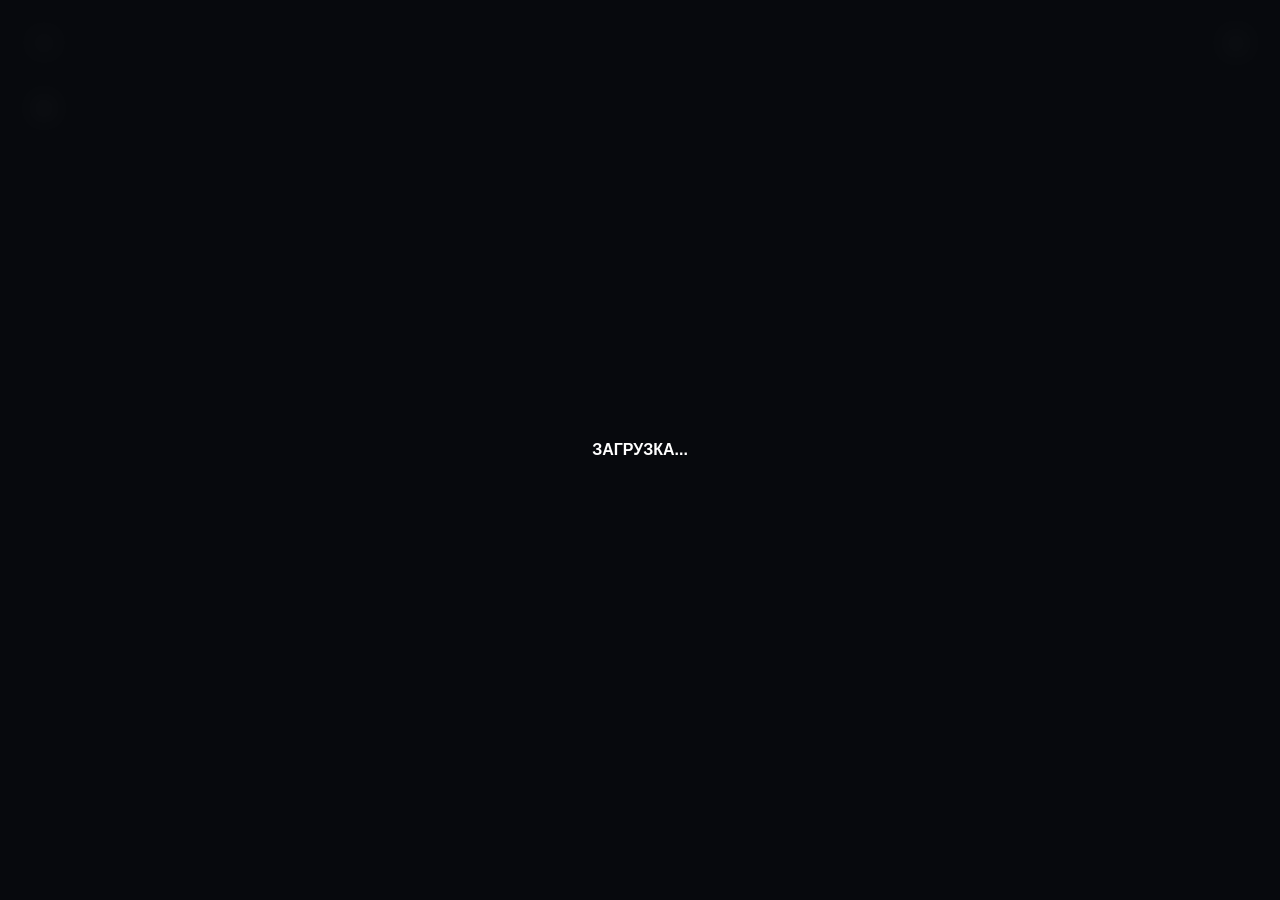
==== commit 090c9186: "переместил кнопку динамика вверх в панели выбрать сместил вправо к стрелке спидометр сделал круглым " ====
--- a/index.html
+++ b/index.html
@@ -76,20 +76,26 @@
         background: var(--dark-panel);
         backdrop-filter: var(--panel-blur);
         -webkit-backdrop-filter: var(--panel-blur);
-        border-radius: 14px; padding: 10px 14px; color: white;
-        display: none; flex-direction: column; align-items: center; gap: 6px;
+        border-radius: 50%;
         border: 1px solid var(--border);
         cursor: pointer;
         box-shadow: 0 10px 25px rgba(0,0,0,0.22);
         transition: transform 0.15s, background 0.15s;
-        width: 56px; box-sizing: border-box;
+        width: 56px; height: 56px;
+        box-sizing: border-box;
+        display: none;
+        flex-direction: column;
+        align-items: center;
+        justify-content: center;
+        gap: 4px;
+        padding: 8px;
     }
     #telemetryPanel.visible { display: flex; }
     #telemetryPanel:active { transform: scale(0.95); }
     .tel-item { display: flex; flex-direction: column; align-items: center; }
-    .tel-label { font-size: 9px; color: #aaa; font-weight: 700; text-transform: uppercase; }
-    .tel-value { font-size: 14px; font-weight: 800; text-align: center; }
-    .tel-divider { height: 1px; width: 100%; background: rgba(255,255,255,0.15); margin: 4px 0; }
+    .tel-label { font-size: 8px; color: #aaa; font-weight: 700; text-transform: uppercase; }
+    .tel-value { font-size: 13px; font-weight: 800; text-align: center; }
+    .tel-divider { height: 1px; width: 100%; background: rgba(255,255,255,0.15); margin: 4px 0; display: none; }
 
     /* HUD */
     #hud {
@@ -107,21 +113,97 @@
         width: calc(100% - 32px); box-sizing: border-box;
     }
     #hud.active { display: flex; }
-    .hud-header { display: flex; align-items: flex-start; gap: 10px; }
+    .hud-header { display: flex; align-items: center; gap: 10px; }
     .hud-index {
         background: rgba(255,255,255,0.2); color: white;
         font-size: 10px; font-weight: 800; padding: 2px 6px; border-radius: 6px;
     }
     .hud-cmd { font-size: 16px; font-weight: 700; flex: 1; }
+    .hud-header .action-icon-btn {
+        width: 40px; height: 40px; border-radius: 12px;
+        display: flex; align-items: center; justify-content: center;
+        background: rgba(255,255,255,0.12);
+        border: 1px solid var(--border);
+        cursor: pointer; flex-shrink: 0;
+    }
+    .hud-header .action-icon-btn svg { fill: #f3f4f6; width: 20px; height: 20px; }
+    .hud-header .action-icon-btn:active { transform: scale(0.95); }
     .hud-actions {
         width: 100%; display: flex; padding-top: 8px; gap: 8px;
         align-items: center; border-top: 1px solid rgba(255,255,255,0.1);
     }
-    .hud-stats { display: flex; flex-direction: column; align-items: center; gap: 4px; }
-    .hud-stats .stat-item { display: flex; align-items: baseline; gap: 2px; }
+    .hud-stats { display: flex; flex-direction: row; align-items: center; gap: 8px; }
+    .hud-stats .stat-item { display: flex; flex-direction: column; align-items: center; gap: 4px; }
     .stat-value { font-size: 16px; font-weight: 800; line-height: 1; }
     .stat-value.in-range { color: var(--target-lime); }
     .stat-label-unit { font-size: 11px; color: #888; font-weight: 700; }
+    
+    /* Компас в HUD панели */
+    .hud-stats .azimuth-compass {
+        width: 32px; height: 32px; border-radius: 50%;
+        background: rgba(0,0,0,0.3); border: 2px solid rgba(255,255,255,0.3);
+        position: relative; display: flex; align-items: center; justify-content: center;
+        transition: background 0.3s, border-color 0.3s;
+        flex-shrink: 0;
+    }
+    .hud-stats .azimuth-compass.in-range {
+        background: rgba(0,255,0,0.15); border-color: var(--target-lime);
+    }
+    .hud-stats .compass-arrow {
+        width: 2px; height: 26px;
+        margin-top: -13px;
+    }
+    .hud-stats .compass-arrow::before {
+        height: 20px;
+    }
+    .hud-stats .compass-arrow::after {
+        border-left: 3px solid transparent;
+        border-right: 3px solid transparent;
+        border-bottom: 5px solid currentColor;
+        top: -4px;
+    }
+    .hud-stats .compass-center {
+        width: 5px; height: 5px;
+    }
+    
+    /* Базовые стили компаса */
+    .compass-arrow {
+        position: absolute; width: 2px; height: 26px;
+        transform-origin: center center; top: 50%;
+        margin-top: -13px; border-radius: 2px; transition: transform 0.3s ease-out;
+        display: flex; flex-direction: column; align-items: center;
+    }
+    .compass-arrow::after {
+        content: '';
+        width: 0; height: 0;
+        border-left: 3px solid transparent;
+        border-right: 3px solid transparent;
+        border-bottom: 5px solid currentColor;
+        position: absolute; top: -4px;
+    }
+    .compass-arrow::before {
+        content: '';
+        width: 2px; height: 20px;
+        border-radius: 2px;
+    }
+    .compass-arrow-user {
+        color: #FF3B30;
+        z-index: 2;
+    }
+    .compass-arrow-user::before {
+        background: linear-gradient(to top, #FF3B30, #FF6B6B);
+    }
+    .compass-arrow-target {
+        color: #007AFF;
+        z-index: 1; opacity: 0.8;
+    }
+    .compass-arrow-target::before {
+        background: linear-gradient(to top, #007AFF, #5AC8FA);
+    }
+    .compass-center {
+        width: 5px; height: 5px; border-radius: 50%;
+        background: rgba(255,255,255,0.5); z-index: 3;
+    }
     .action-icon-btn {
         width: 36px; height: 36px; border-radius: 12px;
         display: flex; align-items: center; justify-content: center;
@@ -136,9 +218,8 @@
         background: rgba(52,199,89,0.42);
         border-color: rgba(103,255,153,0.45);
         color: #fff; font-size: 14px; font-weight: 700;
-        cursor: pointer; flex-shrink: 0;
+        cursor: pointer;
         transition: transform 0.15s, background 0.15s;
-        display: none;
     }
     #selectBtn:active { transform: scale(0.95); }
     .nav-arrow-btn {
@@ -254,7 +335,7 @@
 <button id="listBtn" class="circle-btn">
     <svg viewBox="0 0 24 24"><path d="M4 10.5c-.83 0-1.5.67-1.5 1.5s.67 1.5 1.5 1.5 1.5-.67 1.5-1.5-.67-1.5-1.5-1.5zm0-6c-.83 0-1.5.67-1.5 1.5S3.17 7.5 4 7.5 5.5 6.83 5.5 6 4.83 4.5 4 4.5zm0 12c-.83 0-1.5.68-1.5 1.5s.68 1.5 1.5 1.5 1.5-.68 1.5-1.5-.67-1.5-1.5-1.5zM7 19h14v-2H7v2zm0-6h14v-2H7v2zm0-8v2h14V5H7z"/></svg>
 </button>
-<button id="mapTypeBtn" class="circle-btn" title="Переключить вид карты" style="top: calc(88px + env(safe-area-inset-top)); left: 16px;">
+<button id="mapTypeBtn" class="circle-btn" title="Переключить вид карты" style="top: calc(82px + env(safe-area-inset-top)); left: 16px;">
     <svg viewBox="0 0 24 24"><path d="M11.99 18.54l-7.37-5.73L3 14.07l9 7 9-7-1.63-1.27-7.38 5.74zM12 16l7.36-5.73L21 9l-9-7-9 7 1.63 1.27L12 16z"/></svg>
 </button>
 <button id="locateBtn" class="circle-btn">
@@ -263,8 +344,6 @@
 
 <div id="telemetryPanel">
     <div class="tel-item"><span class="tel-label">КМ/Ч</span><span class="tel-value" id="telSpeed">0</span></div>
-    <div class="tel-divider"></div>
-    <div class="tel-item"><span class="tel-label">АЗ</span><span class="tel-value" id="telAz">0°</span></div>
 </div>
 
 <div id="hud">
@@ -277,6 +356,9 @@
     <div class="hud-header">
         <span class="hud-index" id="hudIndex">1</span>
         <div class="hud-cmd" id="hudCmd">Маршрут не выбран</div>
+        <button id="speakBtn" class="action-icon-btn" style="width:40px;height:40px;flex-shrink:0;">
+            <svg viewBox="0 0 24 24"><path d="M3 9v6h4l5 5V4L7 9H3zm13.5 3c0-1.77-1.02-3.29-2.5-4.03v8.05c1.48-.73 2.5-2.25 2.5-4.02z"/></svg>
+        </button>
     </div>
     <div class="hud-actions">
         <button id="prevBtn" class="nav-arrow-btn" title="Предыдущая точка">
@@ -286,16 +368,15 @@
             <div class="stat-item">
                 <span class="stat-value" id="hudDist">---</span><span class="stat-label-unit">м</span>
             </div>
-            <div class="stat-item">
-                <span class="stat-value" id="hudTargetAz">---</span><span class="stat-label-unit">°</span>
+            <div class="azimuth-compass" id="hudCompass">
+                <div class="compass-arrow compass-arrow-user" id="hudUserArrow"></div>
+                <div class="compass-arrow compass-arrow-target" id="hudTargetArrow"></div>
+                <div class="compass-center"></div>
             </div>
         </div>
         <div style="display:flex; gap:8px; flex:1; justify-content:center; align-items:center;">
-            <button id="selectBtn">Выбрать</button>
-            <button id="speakBtn" class="action-icon-btn">
-                <svg viewBox="0 0 24 24"><path d="M3 9v6h4l5 5V4L7 9H3zm13.5 3c0-1.77-1.02-3.29-2.5-4.03v8.05c1.48-.73 2.5-2.25 2.5-4.02z"/></svg>
-            </button>
         </div>
+        <button id="selectBtn" style="display:none;">Выбрать</button>
         <button id="nextBtn" class="nav-arrow-btn" title="Следующая точка">
             <svg viewBox="0 0 24 24"><path d="M10 6L8.59 7.41 13.17 12l-4.58 4.59L10 18l6-6z"/></svg>
         </button>
@@ -387,7 +468,22 @@
                     APP.userMarker.options.set('iconImageHref', getUserLocSvg(APP.lastAz));
                 }
                 $('telSpeed').textContent = Math.round(APP.currentSpeed);
-                $('telAz').textContent = `${Math.round(APP.lastAz)}°`;
+
+                // Обновляем компас если маршрут загружен
+                const previewIndex = APP.navPreviewIndex >= 0 ? APP.navPreviewIndex : APP.navCurrentIndex;
+                if (previewIndex >= 0 && APP.navPoints[previewIndex]) {
+                    const t = APP.navPoints[previewIndex];
+                    let ad = Math.abs(APP.lastAz - t.az) % 360;
+                    if (ad > 180) ad = 360 - ad;
+                    const compass = $('hudCompass');
+                    const userArrow = $('hudUserArrow');
+                    const targetArrow = $('hudTargetArrow');
+                    if (compass && userArrow && targetArrow) {
+                        userArrow.style.transform = `rotate(${APP.lastAz}deg)`;
+                        targetArrow.style.transform = `rotate(${t.az}deg)`;
+                        compass.classList.toggle('in-range', ad <= APP.navConfig.AZ_TOLERANCE);
+                    }
+                }
 
                 if (APP.autoCenter && APP.map) APP.map.setCenter(coords);
                 if (APP.navCurrentIndex >= 0 && APP.navPreviewIndex < 0) navCheckTriggers();
@@ -411,7 +507,7 @@
 function getNavIconSvg(col, txt, az, isEnd, isCurr = false, hasComm = false) {
     const s = isEnd ? 34 : 40, c = s / 2;
     const strk = isCurr ? '#00FF00' : '#000000';
-    const textColor = hasComm ? '#FF9500' : '#000000';
+    const textColor = hasComm ? '#B03050' : '#000000';
     const svg = `<svg xmlns="http://www.w3.org/2000/svg" width="${s}" height="${s}">
         <g transform="rotate(${az},${c},${c})">
             <polygon points="${c},2 ${c+10},${s-5} ${c},${s-14} ${c-10},${s-5}" fill="${col}" stroke="${strk}" stroke-width="1.5"/>
@@ -428,13 +524,14 @@
         APP.navPoints.forEach(p => {
             if (p.placemark) APP.map.geoObjects.remove(p.placemark);
             if (p.line) APP.map.geoObjects.remove(p.line);
+            if (p.lineOutline) APP.map.geoObjects.remove(p.lineOutline);
             if (p.endPlacemark) APP.map.geoObjects.remove(p.endPlacemark);
         });
     }
     APP.navPoints = [];
     APP.navCurrentIndex = 0;
     APP.navPreviewIndex = -1;
-    
+
     // Скрываем HUD
     $('hud').classList.remove('active');
 }
@@ -444,6 +541,7 @@
         APP.navPoints.forEach(p => {
             if (p.placemark) APP.map.geoObjects.remove(p.placemark);
             if (p.line) APP.map.geoObjects.remove(p.line);
+            if (p.lineOutline) APP.map.geoObjects.remove(p.lineOutline);
             if (p.endPlacemark) APP.map.geoObjects.remove(p.endPlacemark);
         });
     }
@@ -465,7 +563,7 @@
 
         const placemark = new ymaps.Placemark([p.lat, p.lon], { pointIndex: i }, {
             iconLayout: 'default#image',
-            iconImageHref: getNavIconSvg(p.hex, p.id, p.az, false, isCurrent || isPreview, hasComm),
+            iconImageHref: getNavIconSvg(p.hex, p.id, p.az, false, isCurrent, hasComm),
             iconImageSize: [40, 40], iconImageOffset: [-20, -20],
             iconOpacity: isPreview ? 1 : (isPrevious ? 0.5 : (isPassed ? 0.3 : 1)),
             zIndex: (isCurrent || isPreview) ? 1000 : (isPassed ? 600 : 500)
@@ -476,18 +574,31 @@
             else closePreview();
         });
 
-        let line = null, endPlacemark = null;
+        let line = null, lineOutline = null, endPlacemark = null;
         if (showPath && p.pts && p.pts.length >= 2) {
+            const isCurrentOrPreview = isCurrent || isPreview;
+            // Сначала рисуем чёрную окантовку (нижний слой)
+            if (isCurrentOrPreview) {
+                lineOutline = new ymaps.Polyline(p.pts, {}, {
+                    strokeColor: '#000000',
+                    strokeWidth: 4 + 2,
+                    strokeOpacity: 1,
+                    outline: false,
+                    zIndex: isCurrent ? 900 : 850
+                });
+            }
+            // Затем основную линию пути (верхний слой)
             line = new ymaps.Polyline(p.pts, {}, {
                 strokeColor: p.hex,
-                strokeWidth: isCurrent ? 4 : (isPreview || isPrevious ? 3 : 2),
-                strokeOpacity: isCurrent ? 1 : (isPreview ? 0.8 : (isPrevious ? 0.5 : 0.4)),
-                outline: true, outlineColor: '#000000', outlineWidth: 1.5
+                strokeWidth: isCurrent ? 4 : (isPreview || isPrevious ? 4 : 2),
+                strokeOpacity: isCurrent ? 1 : (isPreview ? 1 : (isPrevious ? 0.5 : 0.4)),
+                outline: true, outlineColor: '#000000', outlineWidth: 1.5,
+                zIndex: isCurrent ? 901 : (isPreview ? 851 : 500)
             });
             const last = p.pts[p.pts.length - 1], prev = p.pts[p.pts.length - 2];
             endPlacemark = new ymaps.Placemark(last, {}, {
                 iconLayout: 'default#image',
-                iconImageHref: getNavIconSvg(p.hex, p.id, calcAzimuth(prev, last), true, isCurrent || isPreview, hasComm),
+                iconImageHref: getNavIconSvg(p.hex, p.id, calcAzimuth(prev, last), true, isCurrent, hasComm),
                 iconImageSize: [34, 34], iconImageOffset: [-17, -17],
                 iconOpacity: isPreview ? 1 : (isPrevious ? 0.5 : (isPassed ? 0.3 : 1)),
                 zIndex: isCurrent ? 950 : (isPrevious ? 900 : 800),
@@ -496,10 +607,11 @@
         }
         if (APP.map) {
             APP.map.geoObjects.add(placemark);
+            if (lineOutline) APP.map.geoObjects.add(lineOutline);
             if (line) APP.map.geoObjects.add(line);
             if (endPlacemark) APP.map.geoObjects.add(endPlacemark);
         }
-        return { ...p, placemark, line, endPlacemark, hidden: false };
+        return { ...p, placemark, line, lineOutline, endPlacemark, hidden: false };
     });
     renderPointsList();
     updateHud();
@@ -513,15 +625,21 @@
 
     $('hudIndex').textContent = idx + 1;
     $('hudCmd').textContent = t.cmd;
-    $('hudTargetAz').textContent = Math.round(t.az);
     $('speakBtn').onclick = () => playCommand(t.cmd);
 
-    $('selectBtn').style.display = isPreview ? 'flex' : 'none';
+    $('selectBtn').style.display = isPreview ? 'block' : 'none';
     if (isPreview) $('selectBtn').onclick = () => setTarget(idx);
-    
+
     // Показываем статистику и в режиме просмотра
     document.querySelector('.hud-stats').style.display = 'flex';
-    
+
+    // Обновляем компас при загрузке маршрута (даже без геопозиции)
+    const compass = $('hudCompass');
+    const targetArrow = $('hudTargetArrow');
+    if (compass && targetArrow) {
+        targetArrow.style.transform = `rotate(${t.az}deg)`;
+    }
+
     // В режиме просмотра показываем дистанцию до точки просмотра
     if (isPreview && APP.lastPos) {
         const d = ymaps.coordSystem.geo.getDistance(APP.lastPos, [t.lat, t.lon]);
@@ -534,7 +652,7 @@
         // В режиме просмотра без геопозиции
         $('hudDist').textContent = '---';
         $('hudDist').classList.remove('in-range');
-        $('hudTargetAz').classList.remove('in-range');
+        $('hudCompass').classList.remove('in-range');
     }
 
     const prevBtn = $('prevBtn'), nextBtn = $('nextBtn');
@@ -551,7 +669,22 @@
 function updateHudDist(d, ad) {
     $('hudDist').textContent = `${Math.round(d)}`;
     $('hudDist').classList.toggle('in-range', d <= APP.navConfig.TRIGGER_DIST);
-    $('hudTargetAz').classList.toggle('in-range', ad <= APP.navConfig.AZ_TOLERANCE);
+
+    // Обновляем компас азимута в HUD панели
+    const compass = $('hudCompass');
+    const userArrow = $('hudUserArrow');
+    const targetArrow = $('hudTargetArrow');
+    const idx = APP.navPreviewIndex >= 0 ? APP.navPreviewIndex : APP.navCurrentIndex;
+    const targetPoint = APP.navPoints[idx];
+
+    // Поворачиваем стрелки: 0° = вверх, по часовой стрелке
+    if (userArrow && targetArrow && targetPoint) {
+        userArrow.style.transform = `rotate(${APP.lastAz || 0}deg)`;
+        targetArrow.style.transform = `rotate(${targetPoint.az || 0}deg)`;
+    }
+
+    // Подсветка зелёным если азимут в допуске
+    compass.classList.toggle('in-range', ad <= APP.navConfig.AZ_TOLERANCE);
 }
 
 function showPreview(i) {
@@ -563,32 +696,56 @@
     renderRoutePoints();
 
     if (p.pts && p.pts.length >= 2) {
-        // Показываем только начальную и конечную точку пути просматриваемой метки
         const firstPt = p.pts[0];
         const lastPt = p.pts[p.pts.length - 1];
-        
-        // Вычисляем границы для отображения обеих точек
+        const currentZoom = APP.map.getZoom();
+
+        // Вычисляем размер пути в градусах
+        const latDiff = Math.abs(lastPt[0] - firstPt[0]);
+        const lonDiff = Math.abs(lastPt[1] - firstPt[1]);
+
+        // Вычисляем границы, необходимые для отображения пути с отступами 30%
         const minLat = Math.min(firstPt[0], lastPt[0]);
         const maxLat = Math.max(firstPt[0], lastPt[0]);
         const minLon = Math.min(firstPt[1], lastPt[1]);
         const maxLon = Math.max(firstPt[1], lastPt[1]);
-        
-        // Добавляем небольшой отступ
+
         const latMargin = (maxLat - minLat) * 0.3 || 0.001;
         const lonMargin = (maxLon - minLon) * 0.3 || 0.001;
-        
-        const bounds = [
+
+        const requiredBounds = [
             [minLat - latMargin, minLon - lonMargin],
             [maxLat + latMargin, maxLon + lonMargin]
         ];
-        
-        // Устанавливаем карту по границам (автоматически подбирает зум)
-        APP.map.setBounds(bounds, {
-            checkZoomRange: true,
-            duration: 1000
-        });
+
+        // Получаем текущие границы карты
+        const currentBounds = APP.map.getBounds();
+
+        // Вычисляем размер текущей видимой области
+        const currentLatSpan = currentBounds[1][0] - currentBounds[0][0];
+        const currentLonSpan = currentBounds[1][1] - currentBounds[0][1];
+
+        // Вычисляем размер требуемой области
+        const requiredLatSpan = requiredBounds[1][0] - requiredBounds[0][0];
+        const requiredLonSpan = requiredBounds[1][1] - requiredBounds[0][1];
+
+        // Проверяем, достаточно ли текущего зума (текущая область >= требуемой)
+        const zoomIsSufficient = currentLatSpan >= requiredLatSpan && currentLonSpan >= requiredLonSpan;
+
+        if (zoomIsSufficient) {
+            // Зума достаточно — сохраняем его, центрируем на середине пути
+            const centerPt = [(firstPt[0] + lastPt[0]) / 2, (firstPt[1] + lastPt[1]) / 2];
+            APP.map.setCenter(centerPt, currentZoom, { duration: 1000 });
+        } else {
+            // Зума недостаточно — применяем setBounds
+            APP.map.setBounds(requiredBounds, {
+                checkZoomRange: true,
+                duration: 1000
+            });
+        }
     } else if (p.lat && p.lon) {
-        APP.map.setCenter([p.lat, p.lon], 17);
+        const currentZoom = APP.map.getZoom();
+        APP.map.setCenter([p.lat, p.lon], currentZoom, { duration: 1000 });
     }
 }
 
@@ -598,12 +755,34 @@
     renderRoutePoints();
     updateHud();
     $('pointsList').style.display = 'none';
+    
+    // Обновляем компас для текущей точки
+    if (APP.lastPos && APP.navPoints[APP.navCurrentIndex]) {
+        const t = APP.navPoints[APP.navCurrentIndex];
+        let ad = Math.abs(APP.lastAz - t.az) % 360;
+        if (ad > 180) ad = 360 - ad;
+        const compass = $('hudCompass');
+        if (compass) {
+            compass.classList.toggle('in-range', ad <= APP.navConfig.AZ_TOLERANCE);
+        }
+    }
 }
 
 function closePreview() {
     APP.navPreviewIndex = -1;
     renderRoutePoints();
     updateHud();
+    
+    // Обновляем компас для текущей точки
+    if (APP.lastPos && APP.navPoints[APP.navCurrentIndex]) {
+        const t = APP.navPoints[APP.navCurrentIndex];
+        let ad = Math.abs(APP.lastAz - t.az) % 360;
+        if (ad > 180) ad = 360 - ad;
+        const compass = $('hudCompass');
+        if (compass) {
+            compass.classList.toggle('in-range', ad <= APP.navConfig.AZ_TOLERANCE);
+        }
+    }
 }
 
 function renderPointsList() {
